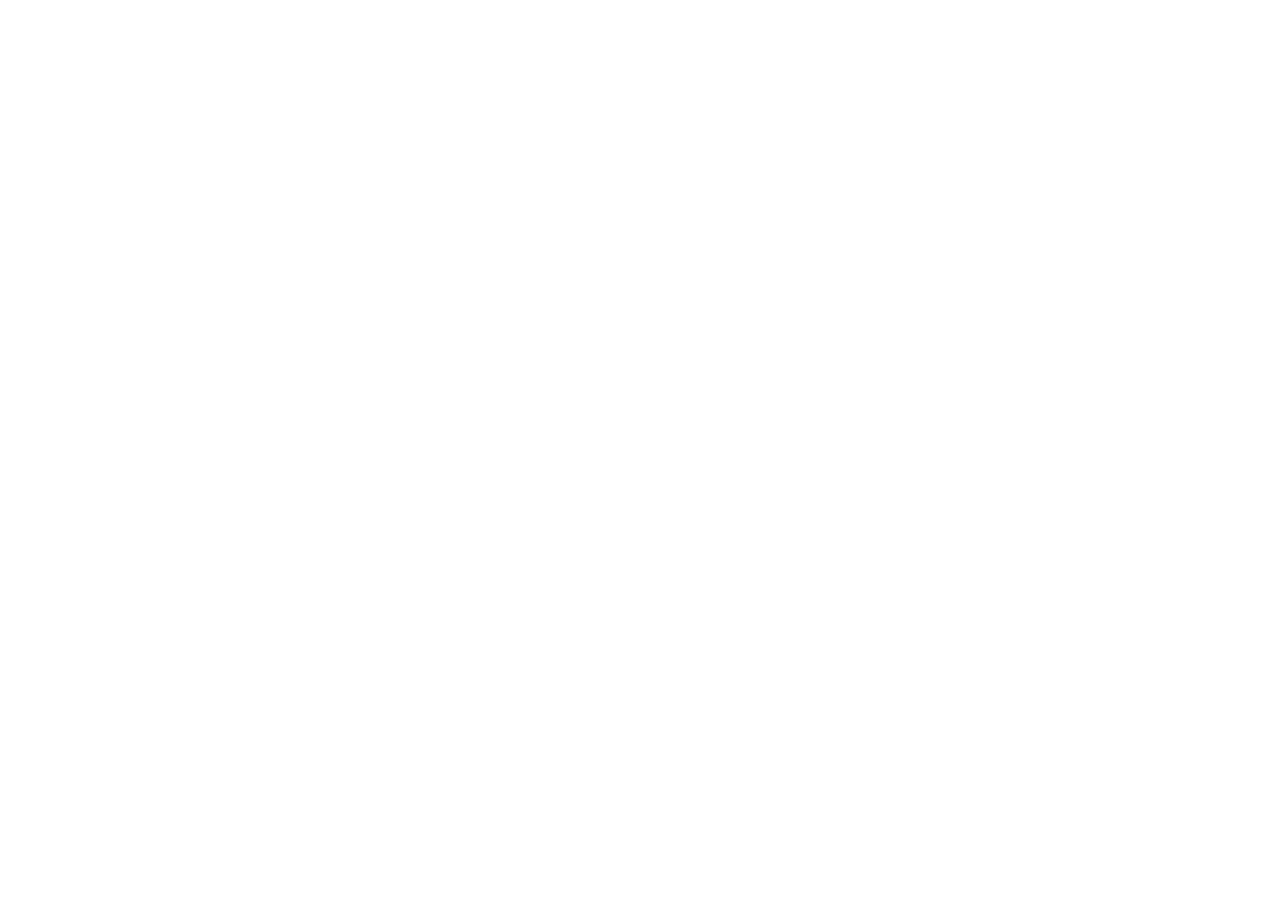
==== HTML/Attributes.html @ bd20dde1 "attributes notes" ====
<!DOCTYPE html>
<html lang="en" dir="ltr">

<head>
  <meta charset="UTF-8">
  <meta name="description" content="HTML Attributes Example">
  <meta name="viewport" content="width=device-width, initial-scale=1.0">
  <title title="HTML Attributes Demo">All HTML Attributes Demo</title>
  <base href="https://example.com/" target="_blank">
  <link rel="stylesheet" href="styles.css" type="text/css" media="screen">
  <style type="text/css" media="screen">
    .highlight { color: red; }
  </style>
  <script src="script.js" type="text/javascript" defer async></script>
</head>

<body class="main-body" id="body1" style="background-color: #f5f5f5;" data-theme="light" contenteditable="false" tabindex="1" accesskey="h" draggable="true" hidden>

  <!-- Anchor tag -->
  <a href="https://example.com" target="_blank" rel="noopener noreferrer" download title="Click to download">Download Link</a>

  <!-- Image tag -->
  <img src="image.png" alt="An image" width="200" height="150" loading="lazy" title="Sample Image" />

  <!-- Form and input elements -->
  <form action="/submit" method="POST" enctype="multipart/form-data" target="_self" autocomplete="on" novalidate>
    <input type="text" name="username" placeholder="Enter username" value="JohnDoe" required readonly disabled maxlength="20" minlength="4" autofocus />
    <input type="number" name="age" min="1" max="100" step="1" />
    <input type="checkbox" name="subscribe" checked />
    <input type="radio" name="gender" value="male" checked />
    <input type="file" multiple />
    <textarea name="message" rows="4" cols="50" placeholder="Enter your message here" required></textarea>
    <select name="country" multiple>
      <option value="in" selected>India</option>
      <option value="us">USA</option>
    </select>
    <button type="submit" name="submitBtn" value="send" disabled>Send</button>
  </form>

  <!-- Iframe -->
  <iframe src="https://example.com" width="300" height="200" title="Example iframe" loading="lazy" allow="fullscreen" sandbox></iframe>

  <!-- Audio and Video -->
  <audio src="audio.mp3" controls autoplay loop muted preload="auto"></audio>
  <video src="video.mp4" width="320" height="240" controls autoplay muted loop preload="metadata"></video>

  <!-- Table with attributes -->
  <table border="1">
    <caption>Sample Table</caption>
    <colgroup span="2" style="background-color: #ccc;"></colgroup>
    <thead>
      <tr>
        <th scope="col" align="left">Name</th>
        <th scope="col" align="right">Age</th>
      </tr>
    </thead>
    <tbody>
      <tr>
        <td rowspan="2" valign="top">Alice</td>
        <td>30</td>
      </tr>
      <tr>
        <td>31</td>
      </tr>
    </tbody>
  </table>

  <!-- Script tag (already shown in head), can be inline as well -->
  <script type="text/javascript">
    console.log("All attributes demo");
  </script>

</body>

</html>
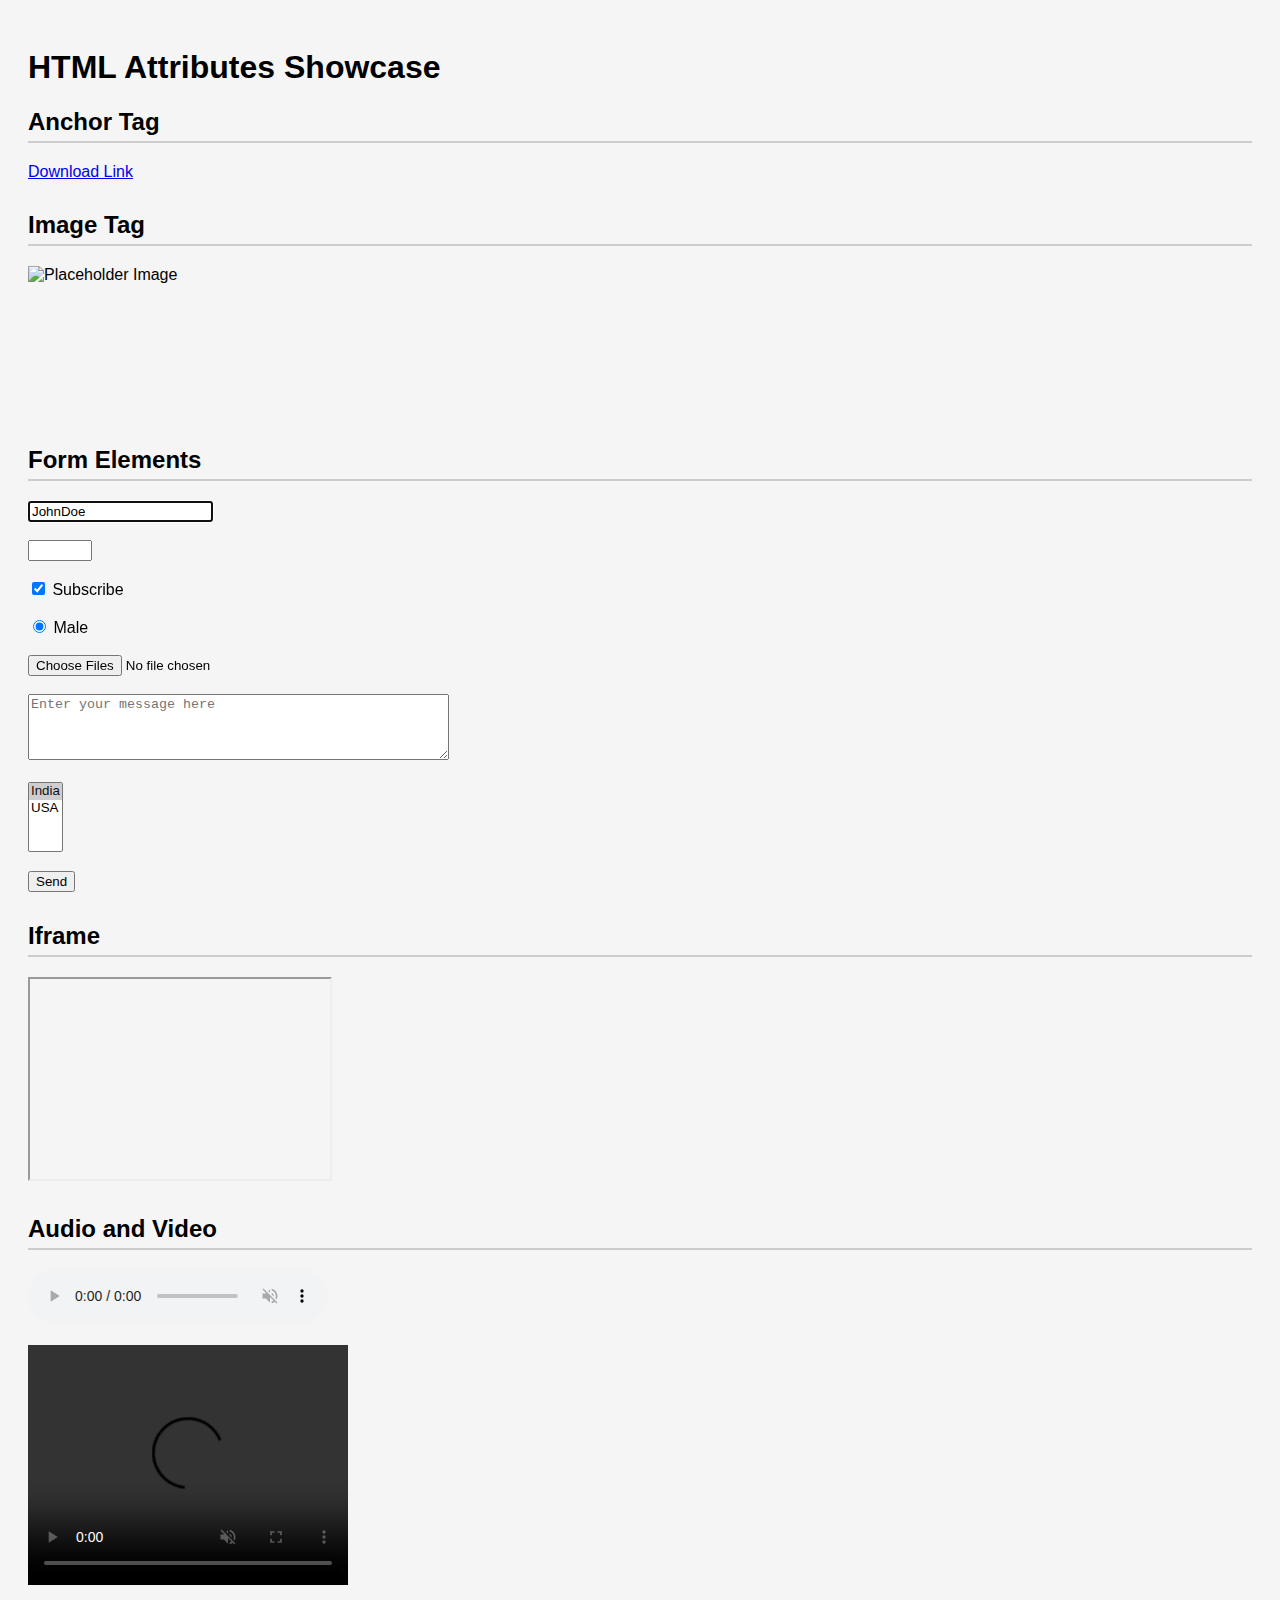
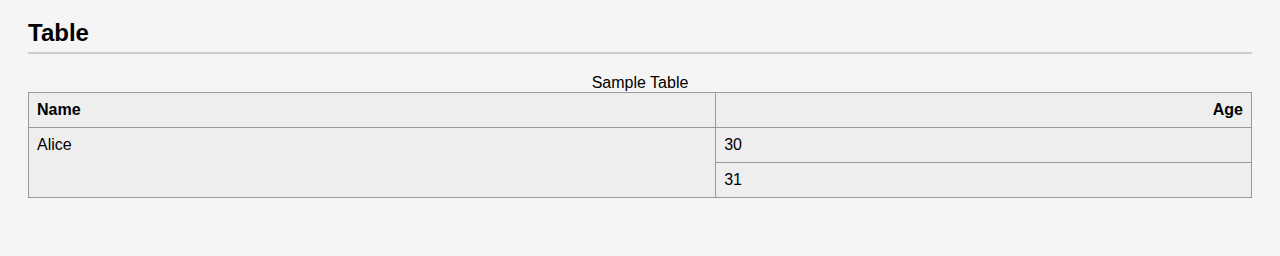
==== commit 5f9ef8aa: "updated webpage" ====
--- a/HTML/Attributes.html
+++ b/HTML/Attributes.html
@@ -1,75 +1,108 @@
 <!DOCTYPE html>
 <html lang="en" dir="ltr">
-
 <head>
   <meta charset="UTF-8">
   <meta name="description" content="HTML Attributes Example">
   <meta name="viewport" content="width=device-width, initial-scale=1.0">
-  <title title="HTML Attributes Demo">All HTML Attributes Demo</title>
+  <title>HTML Attributes Showcase</title>
   <base href="https://example.com/" target="_blank">
   <link rel="stylesheet" href="styles.css" type="text/css" media="screen">
-  <style type="text/css" media="screen">
-    .highlight { color: red; }
+  <style>
+    body {
+      font-family: Arial, sans-serif;
+      background-color: #f5f5f5;
+      padding: 20px;
+    }
+    section {
+      margin-bottom: 30px;
+    }
+    h2 {
+      border-bottom: 2px solid #ccc;
+      padding-bottom: 5px;
+    }
+    table {
+      width: 100%;
+      border-collapse: collapse;
+    }
+    table, th, td {
+      border: 1px solid #999;
+      padding: 8px;
+    }
+    img {
+      display: block;
+      margin-top: 10px;
+    }
   </style>
-  <script src="script.js" type="text/javascript" defer async></script>
+  <script src="script.js" defer async></script>
 </head>
+<body class="main-body" id="body1" style="background-color: #f5f5f5;" data-theme="light" tabindex="1" accesskey="h" draggable="true" contenteditable="false">
 
-<body class="main-body" id="body1" style="background-color: #f5f5f5;" data-theme="light" contenteditable="false" tabindex="1" accesskey="h" draggable="true" hidden>
+  <h1>HTML Attributes Showcase</h1>
 
-  <!-- Anchor tag -->
-  <a href="https://example.com" target="_blank" rel="noopener noreferrer" download title="Click to download">Download Link</a>
+  <section>
+    <h2>Anchor Tag</h2>
+    <a href="https://example.com" target="_blank" rel="noopener noreferrer" download title="Click to download">Download Link</a>
+  </section>
 
-  <!-- Image tag -->
-  <img src="image.png" alt="An image" width="200" height="150" loading="lazy" title="Sample Image" />
+  <section>
+    <h2>Image Tag</h2>
+    <img src="https://via.placeholder.com/200x150" alt="Placeholder Image" width="200" height="150" loading="lazy" title="Sample Image" />
+  </section>
 
-  <!-- Form and input elements -->
-  <form action="/submit" method="POST" enctype="multipart/form-data" target="_self" autocomplete="on" novalidate>
-    <input type="text" name="username" placeholder="Enter username" value="JohnDoe" required readonly disabled maxlength="20" minlength="4" autofocus />
-    <input type="number" name="age" min="1" max="100" step="1" />
-    <input type="checkbox" name="subscribe" checked />
-    <input type="radio" name="gender" value="male" checked />
-    <input type="file" multiple />
-    <textarea name="message" rows="4" cols="50" placeholder="Enter your message here" required></textarea>
-    <select name="country" multiple>
-      <option value="in" selected>India</option>
-      <option value="us">USA</option>
-    </select>
-    <button type="submit" name="submitBtn" value="send" disabled>Send</button>
-  </form>
+  <section>
+    <h2>Form Elements</h2>
+    <form action="/submit" method="POST" enctype="multipart/form-data" target="_self" autocomplete="on" novalidate>
+      <input type="text" name="username" placeholder="Enter username" value="JohnDoe" required maxlength="20" minlength="4" autofocus /><br><br>
+      <input type="number" name="age" min="1" max="100" step="1" /><br><br>
+      <input type="checkbox" name="subscribe" checked /> Subscribe<br><br>
+      <input type="radio" name="gender" value="male" checked /> Male<br><br>
+      <input type="file" name="fileUpload" multiple /><br><br>
+      <textarea name="message" rows="4" cols="50" placeholder="Enter your message here" required></textarea><br><br>
+      <select name="country" multiple>
+        <option value="in" selected>India</option>
+        <option value="us">USA</option>
+      </select><br><br>
+      <button type="submit" name="submitBtn" value="send">Send</button>
+    </form>
+  </section>
 
-  <!-- Iframe -->
-  <iframe src="https://example.com" width="300" height="200" title="Example iframe" loading="lazy" allow="fullscreen" sandbox></iframe>
+  <section>
+    <h2>Iframe</h2>
+    <iframe src="https://example.com" width="300" height="200" title="Example iframe" loading="lazy" allowfullscreen sandbox></iframe>
+  </section>
 
-  <!-- Audio and Video -->
-  <audio src="audio.mp3" controls autoplay loop muted preload="auto"></audio>
-  <video src="video.mp4" width="320" height="240" controls autoplay muted loop preload="metadata"></video>
+  <section>
+    <h2>Audio and Video</h2>
+    <audio src="audio.mp3" controls autoplay loop muted preload="auto">Your browser doesn't support audio.</audio><br><br>
+    <video src="video.mp4" width="320" height="240" controls autoplay muted loop preload="metadata">Your browser doesn't support video.</video>
+  </section>
 
-  <!-- Table with attributes -->
-  <table border="1">
-    <caption>Sample Table</caption>
-    <colgroup span="2" style="background-color: #ccc;"></colgroup>
-    <thead>
-      <tr>
-        <th scope="col" align="left">Name</th>
-        <th scope="col" align="right">Age</th>
-      </tr>
-    </thead>
-    <tbody>
-      <tr>
-        <td rowspan="2" valign="top">Alice</td>
-        <td>30</td>
-      </tr>
-      <tr>
-        <td>31</td>
-      </tr>
-    </tbody>
-  </table>
+  <section>
+    <h2>Table</h2>
+    <table>
+      <caption>Sample Table</caption>
+      <colgroup span="2" style="background-color: #eee;"></colgroup>
+      <thead>
+        <tr>
+          <th scope="col" align="left">Name</th>
+          <th scope="col" align="right">Age</th>
+        </tr>
+      </thead>
+      <tbody>
+        <tr>
+          <td rowspan="2" valign="top">Alice</td>
+          <td>30</td>
+        </tr>
+        <tr>
+          <td>31</td>
+        </tr>
+      </tbody>
+    </table>
+  </section>
 
-  <!-- Script tag (already shown in head), can be inline as well -->
-  <script type="text/javascript">
-    console.log("All attributes demo");
+  <script>
+    console.log("HTML attributes demo loaded.");
   </script>
 
 </body>
-
 </html>
